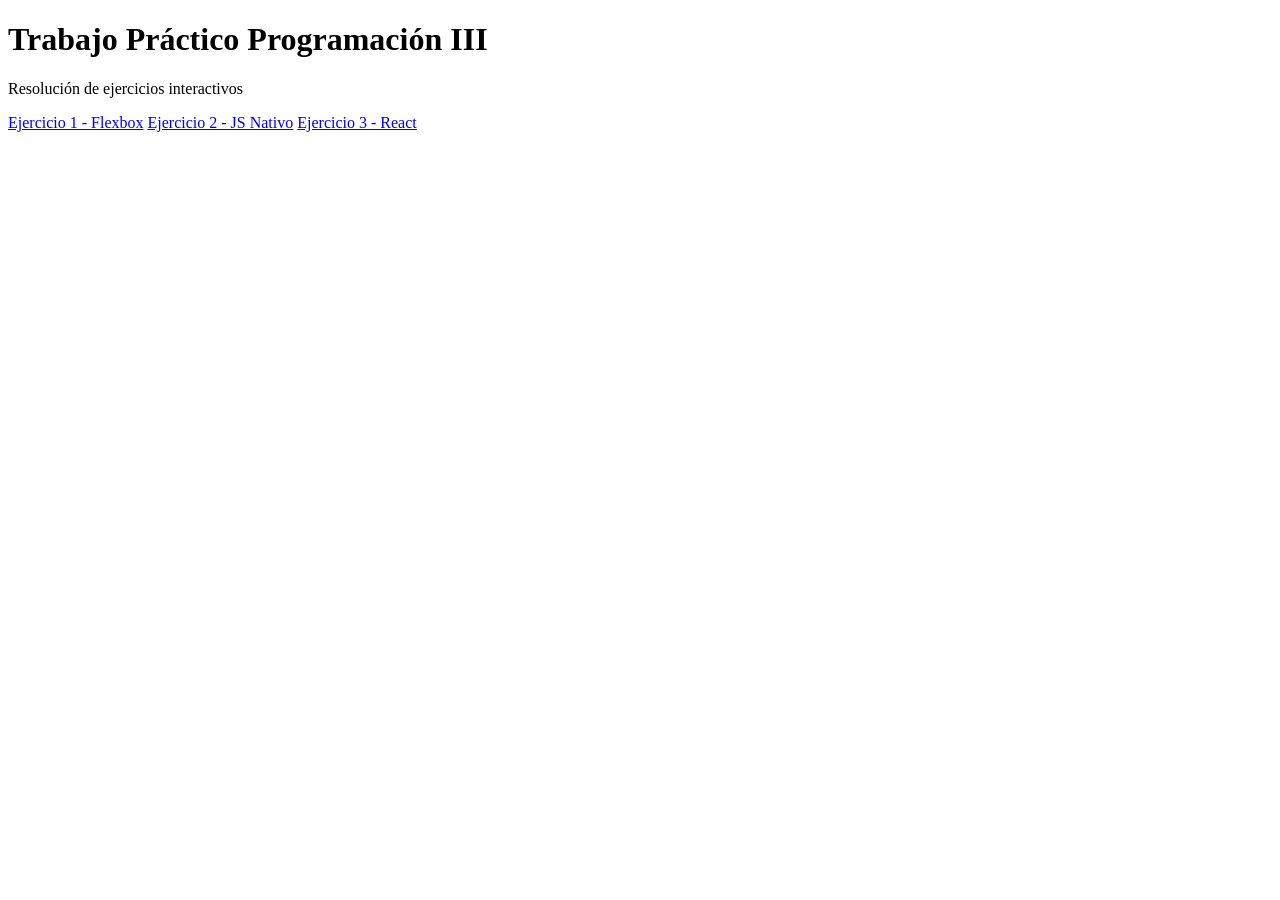
==== index.html @ 08ec25d2 "Creacion de la pagina principal con navegacion" ====
<!DOCTYPE html>
<html lang="es">
<head>
  <meta charset="UTF-8">
  <meta name="viewport" content="width=device-width, initial-scale=1.0">
  <title>TP Programación - Inicio</title>
  <link rel="stylesheet" href="css/styles.css">
</head>
<body class="inicio">
  <header>
    <h1>Trabajo Práctico Programación III</h1>
    <p>Resolución de ejercicios interactivos</p>
    <nav class="navegacion">
      <a class="btn-rojo" href="flexbox.html">Ejercicio 1 - Flexbox</a>
      <a class="btn-rojo" href="personas.html">Ejercicio 2 - JS Nativo</a>
      <a class="btn-rojo" href="react.html">Ejercicio 3 - React</a>
    </nav>
  </header>
</body>
</html>
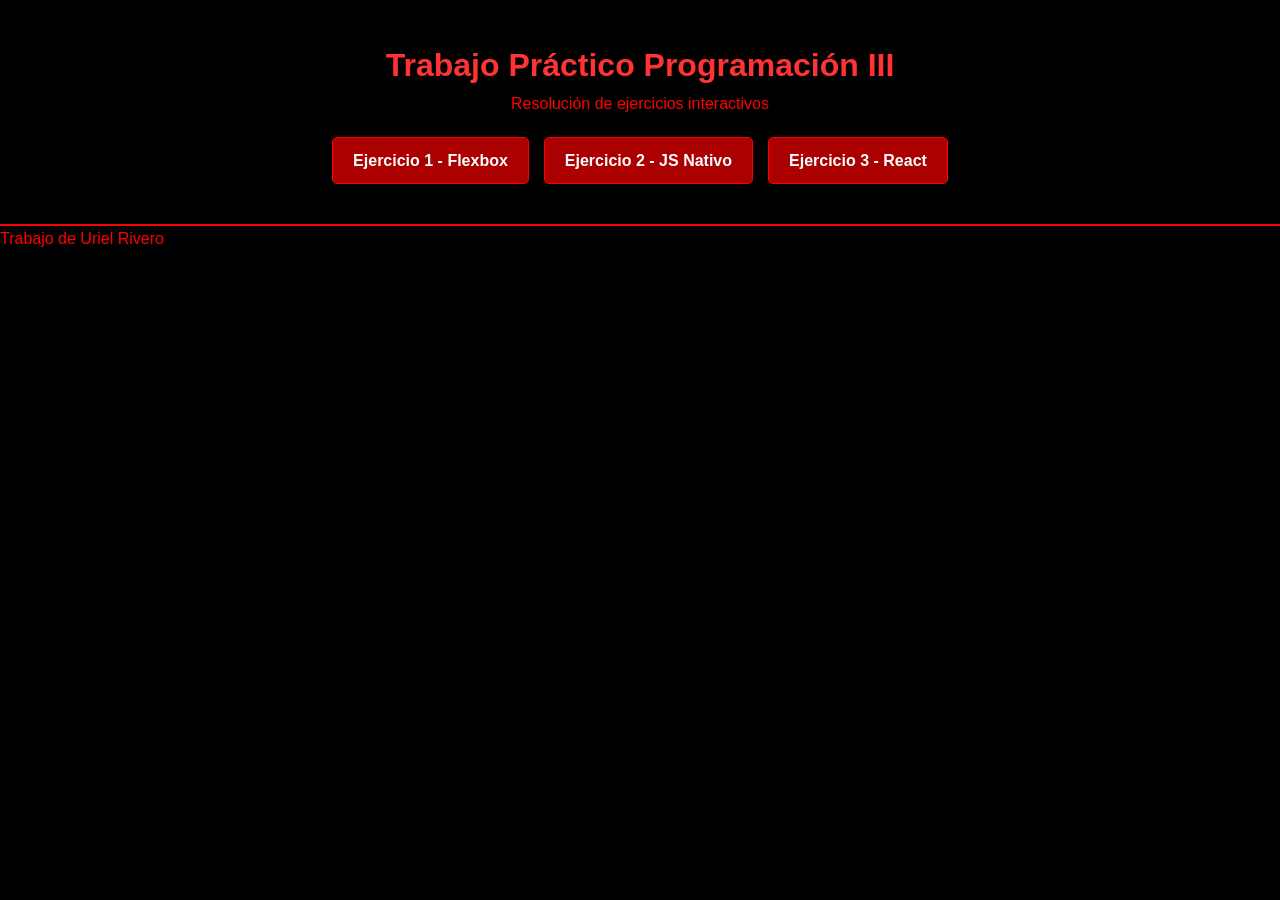
==== commit a8d61508: "Agregado un pie de pagina" ====
--- a/index.html
+++ b/index.html
@@ -16,5 +16,9 @@
       <a class="btn-rojo" href="react.html">Ejercicio 3 - React</a>
     </nav>
   </header>
+
+  <footer>
+    <p>Trabajo de Uriel Rivero</p>
+  </footer>
 </body>
 </html>
--- a/css/styles.css
+++ b/css/styles.css
@@ -0,0 +1,135 @@
+* {
+  box-sizing: border-box;
+  margin: 0;
+  padding: 0;
+}
+
+body {
+  font-family: Arial, sans-serif;
+  background-color: #000000;
+  color: #ff0000;
+  line-height: 1.6;
+  min-height: 100vh;
+}
+
+header {
+  text-align: center;
+  padding: 40px 20px;
+  border-bottom: 2px solid #ff0000;
+}
+
+h1, h2, h3 {
+  color: #ff3333;
+}
+
+main {
+  max-width: 1000px;
+  margin: 40px auto;
+  padding: 0 20px;
+}
+
+.navegacion {
+  display: flex;
+  gap: 15px;
+  justify-content: center;
+  margin-top: 20px;
+}
+
+.btn-rojo {
+  background-color: #aa0000;
+  color: #ffffff;
+  border: 1px solid #ff0000;
+  padding: 10px 20px;
+  text-decoration: none;
+  border-radius: 5px;
+  font-weight: bold;
+  cursor: pointer;
+  display: inline-block;
+}
+
+.btn-rojo:hover {
+  background-color: #ff0000;
+  color: #000000;
+}
+
+.volver {
+  margin-bottom: 20px;
+}
+
+.caja {
+  border: 1px solid #ff0000;
+  padding: 20px;
+  margin-bottom: 30px;
+  background-color: #111111;
+}
+
+.acciones {
+  display: flex;
+  gap: 10px;
+  margin: 20px 0;
+}
+
+.grilla-flex {
+  display: flex;
+  flex-wrap: wrap;
+  gap: 20px;
+}
+
+.card {
+  border: 1px solid #ff3333;
+  padding: 15px;
+  flex: 1 1 250px;
+  background-color: #0a0a0a;
+  transition: all 0.3s ease;
+}
+
+.card.destacado {
+  border: 2px solid #ffd700;
+  box-shadow: 0 0 15px #ffd700;
+  background-color: #221a00;
+}
+
+form {
+  display: flex;
+  flex-wrap: wrap;
+  gap: 15px;
+}
+
+.campo {
+  display: flex;
+  flex-direction: column;
+}
+
+input {
+  background-color: #000000;
+  border: 1px solid #ff0000;
+  color: #ff0000;
+  padding: 8px;
+  border-radius: 4px;
+}
+
+input:focus {
+  outline: none;
+  background-color: #220000;
+}
+
+::placeholder {
+  color: #666666;
+  font-style: italic;
+}
+
+table {
+  width: 100%;
+  border-collapse: collapse;
+  margin-top: 20px;
+}
+
+th, td {
+  border: 1px solid #ff0000;
+  padding: 10px;
+  text-align: left;
+}
+
+th {
+  background-color: #330000;
+}
